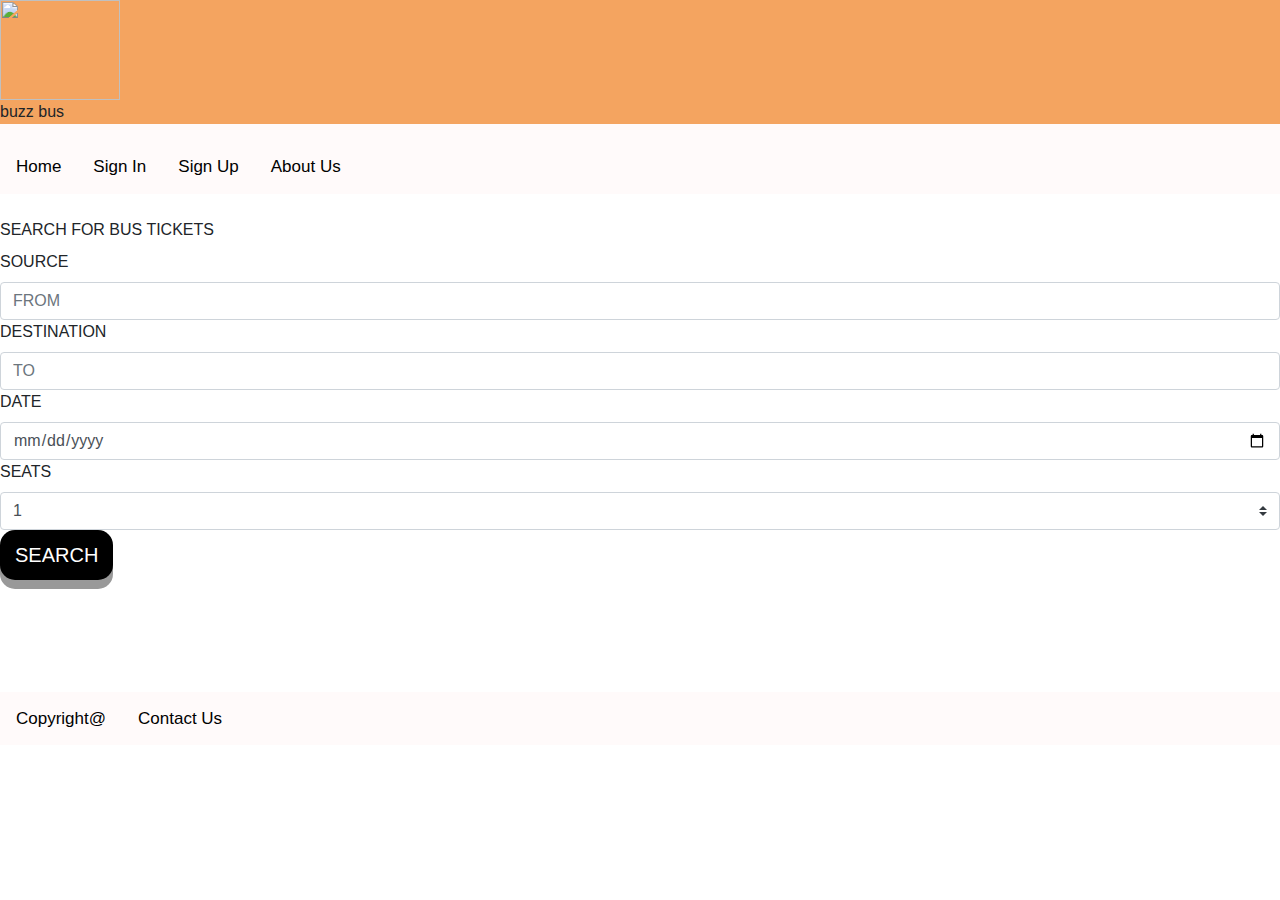
==== src/main/resources/static/Index.html @ 97659f60 "Bus Search Controller, service and dao" ====
<html>
<head>
<link rel="stylesheet" type="text/css" href="searchcs.css" />
<link rel="stylesheet"
	href="https://stackpath.bootstrapcdn.com/bootstrap/4.3.1/css/bootstrap.min.css">


<script src="https://code.jquery.com/jquery-3.4.1.js"></script>
<script>
	$(function() {
		$("#search").submit(
				function(evt) {
					evt.preventDefault();

					var source = $("#source").val();
					var destination = $("#destination").val();
					var journeyDate = $("#date").val();
					var noOfseats = $("#noofseats").val();
					var url = "/BusSearch?source=" + source + "&destination="
							+ destination + "&journeyDate=" + journeyDate
							+ "&noOfseats=" + noOfseats;

					$.ajax({
						url : url, //the url we want to hit
						method : 'GET',//get or post any other method of http
						type : 'json',
						success : function(response) {
							alert(JSON.stringify(response));
							
							$.each(response, function(index, Bus) {
								localStorage.setItem('myMainKey'+index,JSON.stringify(Bus));
								window.location = '/retrivaltest.html';
						/* 		var row = $("<tr/>");
								var column1 = $("<td/>").text(Bus.transportCompanyName);
								var column2 = $("<td/>").text(Bus.busType);
								var column3 = $("<td/>").text(Bus.arrivalTime);
								var column4 = $("<td/>").text(Bus.departureTime);
								row.append(column1);
								row.append(column2);
								row.append(column3);
								row.append(column4);
								$('#tb').append(row); */

							})
						}

					})
				})
	})
</script>

</head>
<body>
	<div class="topnav">
		<div class="logo">
			<nav>
				<img
					src="https://cdn.pixabay.com/photo/2018/03/07/16/07/coach-3206326__340.png"
					width="120" height="100">
				<p>buzz bus</p>
			</nav>
		</div>
		<nav>
			<a href="Index.html">Home</a> 
			<a href="Login.html">Sign In</a> <a
				href="UserRegistration.html">Sign Up</a> <a href="">About Us</a>
		</nav>
	</div>

	<div class="booking-form-box">
		<div class="booking-form">
			<form id="search">
				<br /> <label id="ss">SEARCH FOR BUS TICKETS</label><br /> <label>SOURCE</label>
				<input type="text" class="form-control" name="src" id="source"
					placeholder="FROM" pattern="[A-Z]+" required /> <label>DESTINATION</label>
				<input type="text" class="form-control" name="dest" id="destination"
					placeholder="TO" pattern="[A-Z]+" required /> <label>DATE</label> <input
					id="date" type="date" class="form-control select-date">

				<div class="input-grp">
					<label>SEATS</label> <select type="number" class="custom-select"
						id="noofseats" name="seats">
						<option value="1">1</option>
						<option value="2">2</option>
						<option value="3">3</option>
						<option value="4">4</option>
					</select>
				</div>
				<div class="input-grp input-submit">
					<button type="submit" class="button">
						<span>SEARCH</span>
					</button>
					<br />
					<br />
				</div>
			</form>
		</div>
	</div>

	<table id="tb">

		<tr style="border: 1px solid white;">

		</tr>
	</table>
	<br />
	<br />
	<br />


	<div class="topnav">

		<nav>
			<a href="">Copyright@</a> <a href="">Contact Us</a>
		</nav>

	</div>


</body>
</html>
---- src/main/resources/static/searchcs.css ----
html{
background:url("bg_1.jpg");
-webkit-background-size:cover;
-moz-background-size:cover;
-o-background-size:cover;
background-size:cover;
}


.topnav {
  background-color:#FFFAFA;
  overflow: hidden;
}
.logo{
   background-color:#F4A460;
}
#projectname{
text-align: center;
color:#FF0000 ;
font-size:30px;
font-style:oblique;
}

/* Style the links inside the navigation bar */
.topnav a {
  float: left;
  color:black;
  text-align: center;
  padding: 14px 16px;
  text-decoration: none;
  font-size: 17px;
}


/* Change the color of links on hover */
.topnav a:hover {
  background-color: #ddd;
  color: black;
}

/* Add a color to the active/current link */
.topnav a.active {
  background-color: #4CAF50;
  color: white;
}


.button {
  display: inline-block;
  padding: 10px 15px;
  font-size: 20px;
  cursor: pointer;
  text-align: center;
  text-decoration: none;
  outline: none;
  color: #fff;
  background-color:black;
  border: none;
  border-radius: 15px;
  box-shadow: 0 9px #999;
}

.button:hover {background-color:black}

.button:active {
  background-color:black;
  box-shadow: 0 5px #666;
  transform: translateY(4px);
}


.search{
border-radius: 4px;
background-color:white;

 position: relative;
  z-index: 1;
  max-width: 360px;
  margin: 0 auto 100px;
  padding: 45px;
  text-align: center;
  box-shadow: 0 0 20px 0 rgba(0, 0, 0, 0.2), 0 5px 5px 0 rgba(0, 0, 0, 0.24);
}


.form-row {
    padding: 5px 10px;
    margin: 5px 0;
}
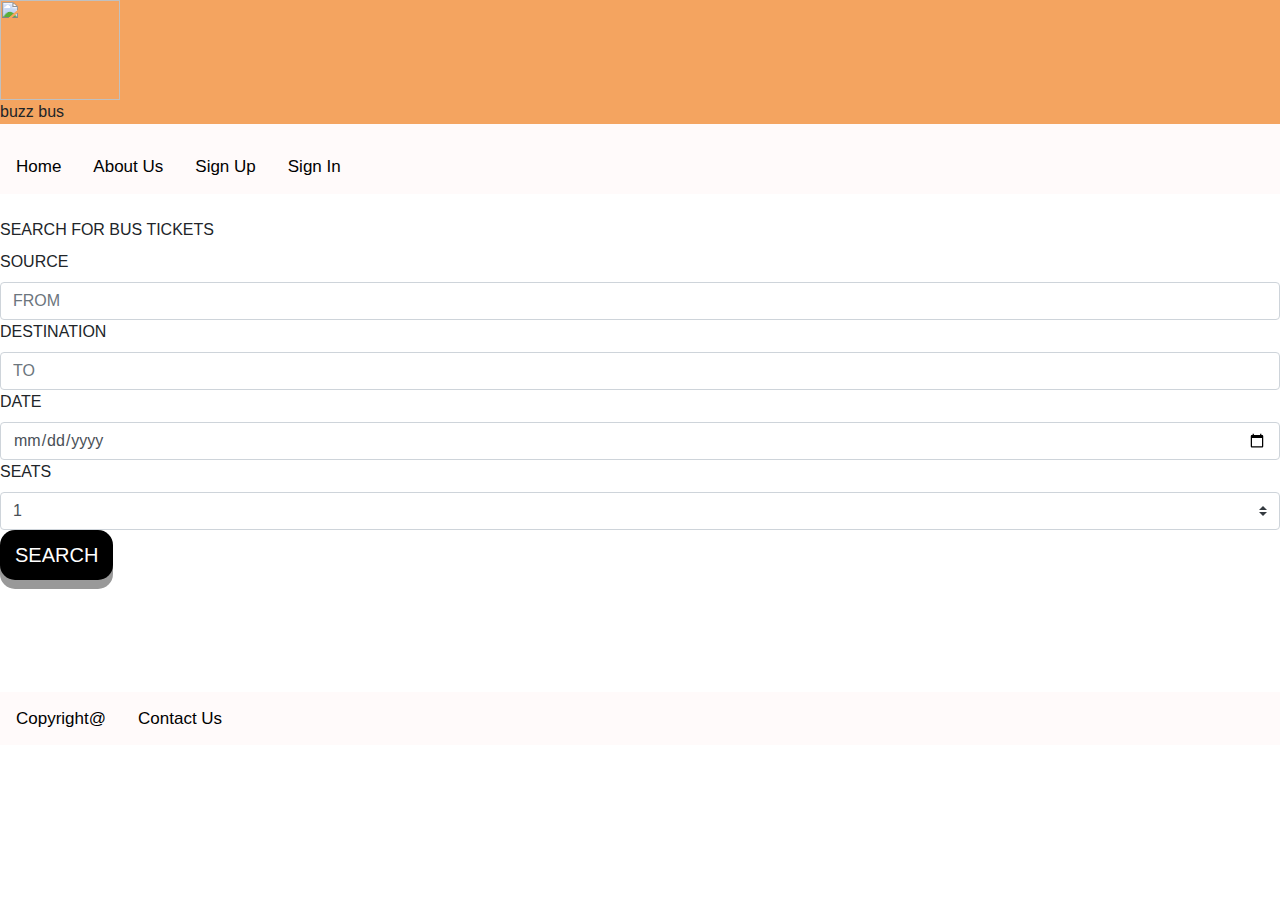
==== commit 83ee7881: "BusList displaying" ====
--- a/src/main/resources/static/Index.html
+++ b/src/main/resources/static/Index.html
@@ -11,7 +11,7 @@
 		$("#search").submit(
 				function(evt) {
 					evt.preventDefault();
-
+					
 					var source = $("#source").val();
 					var destination = $("#destination").val();
 					var journeyDate = $("#date").val();
@@ -25,28 +25,23 @@
 						method : 'GET',//get or post any other method of http
 						type : 'json',
 						success : function(response) {
-							alert(JSON.stringify(response));
-							
-							$.each(response, function(index, Bus) {
-								localStorage.setItem('myMainKey'+index,JSON.stringify(Bus));
-								window.location = '/retrivaltest.html';
-						/* 		var row = $("<tr/>");
-								var column1 = $("<td/>").text(Bus.transportCompanyName);
-								var column2 = $("<td/>").text(Bus.busType);
-								var column3 = $("<td/>").text(Bus.arrivalTime);
-								var column4 = $("<td/>").text(Bus.departureTime);
-								row.append(column1);
-								row.append(column2);
-								row.append(column3);
-								row.append(column4);
-								$('#tb').append(row); */
-
-							})
+							sessionStorage.setItem('BusList',JSON.stringify(response));
+							window.location = '/BusListDisplay.html';
 						}
 
 					})
 				})
 	})
+</script>
+<script >
+if(sessionStorage){
+$(function(){
+	if(sessionStorage)
+	 	 {
+			document.querySelector('#username').innerHTML = "WELCOME "+(sessionStorage.getItem("firstName").toUpperCase());
+		}
+})	
+}	
 </script>
 
 </head>
@@ -62,8 +57,10 @@
 		</div>
 		<nav>
 			<a href="Index.html">Home</a> 
-			<a href="Login.html">Sign In</a> <a
-				href="UserRegistration.html">Sign Up</a> <a href="">About Us</a>
+			<a href="">About Us</a> 
+			<a	href="UserRegistration.html">Sign Up</a> 
+			<a href="Login.html">Sign In</a>
+			<h3 id="username" align="right"></h3>
 		</nav>
 	</div>
 
@@ -71,9 +68,9 @@
 		<div class="booking-form">
 			<form id="search">
 				<br /> <label id="ss">SEARCH FOR BUS TICKETS</label><br /> <label>SOURCE</label>
-				<input type="text" class="form-control" name="src" id="source"
+				<input style="text-transform: uppercase;" type="text" class="form-control" name="src" id="source"
 					placeholder="FROM" pattern="[A-Z]+" required /> <label>DESTINATION</label>
-				<input type="text" class="form-control" name="dest" id="destination"
+				<input style="text-transform: uppercase;" type="text" class="form-control" name="dest" id="destination"
 					placeholder="TO" pattern="[A-Z]+" required /> <label>DATE</label> <input
 					id="date" type="date" class="form-control select-date">
 
